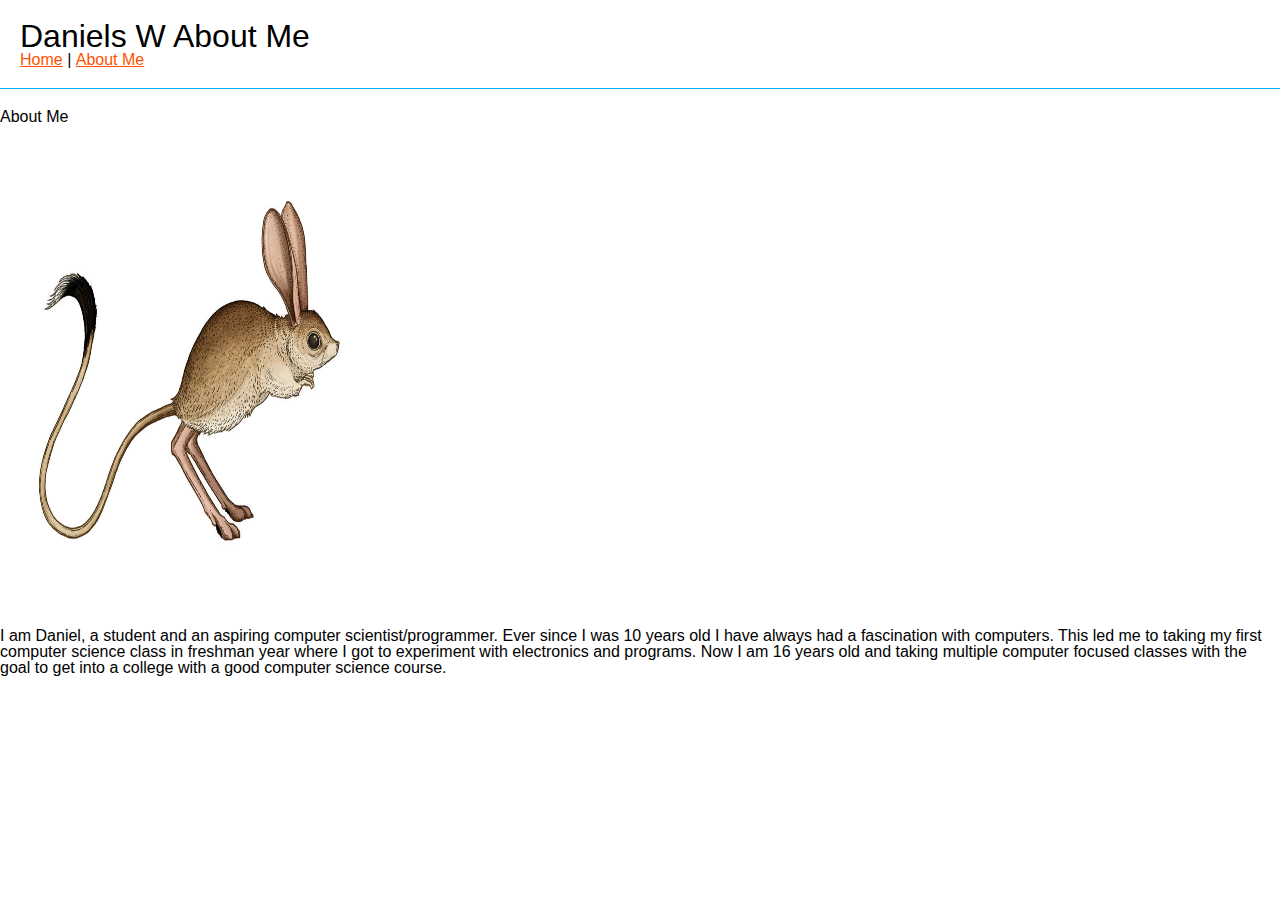
==== aboutme.html @ 75276792 "Add files via upload" ====
<!DOCTYPE html>
<html>

  <head>
    <meta charset="utf-8">
   <meta name="viewport" content="width=device-width">
    <title>Daniels W Site</title>
    <link href="reset.css" rel="stylesheet" type="text/css" />
   <link href="style.css" rel="stylesheet" type="text/css" />
   </head>
<body>
<header>
<h1>Daniels W About Me</h1>
<nav>
<ul>
<li><a href="index.html">Home</a></li>
<li>|</li>
<li><a href="aboutme.html">About Me</a></li>
</ul>
</nav>
</header>
<div id="aboutme">

<h2>About Me</h2>
<img src="img/Goofy Ah.jpg" alt="Daniel" 
  width="400" 
  height="500" />
<p>I am Daniel, a student and an aspiring computer scientist/programmer. Ever since I was 10 years old I have always had a fascination with computers. This led me to taking my first computer science class in freshman year where I got to experiment with electronics and programs. Now I am 16 years old and taking multiple computer focused classes with the goal to get into a college with a good computer science course.
</p>
</div>
</body>
</html>
  <body></body>
</html>
---- style.css ----
body {
font-family: sans-serif;
}

a {
color: rgb(255, 81, 0);
}

a:hover {
color: #00AEFF;
}

header {
margin-bottom: 20px;
padding: 20px;
border-bottom: 1px solid rgb(0, 174, 255);
}

header h1 {
font-size: 2em;
}

header nav ul li {
display: inline;
}

.clear {
clear: both;
}

.project {
margin-bottom: 20px;
padding-bottom: 10px;
border-bottom: 1px solid rgb(0, 174, 255);
}

.project img {
width: 250px;
float: left;
margin-right: 10px;
margin-bottom: 10px;
}

.project h2 {
font-size: 1.5em;
margin-bottom: 10px;
}
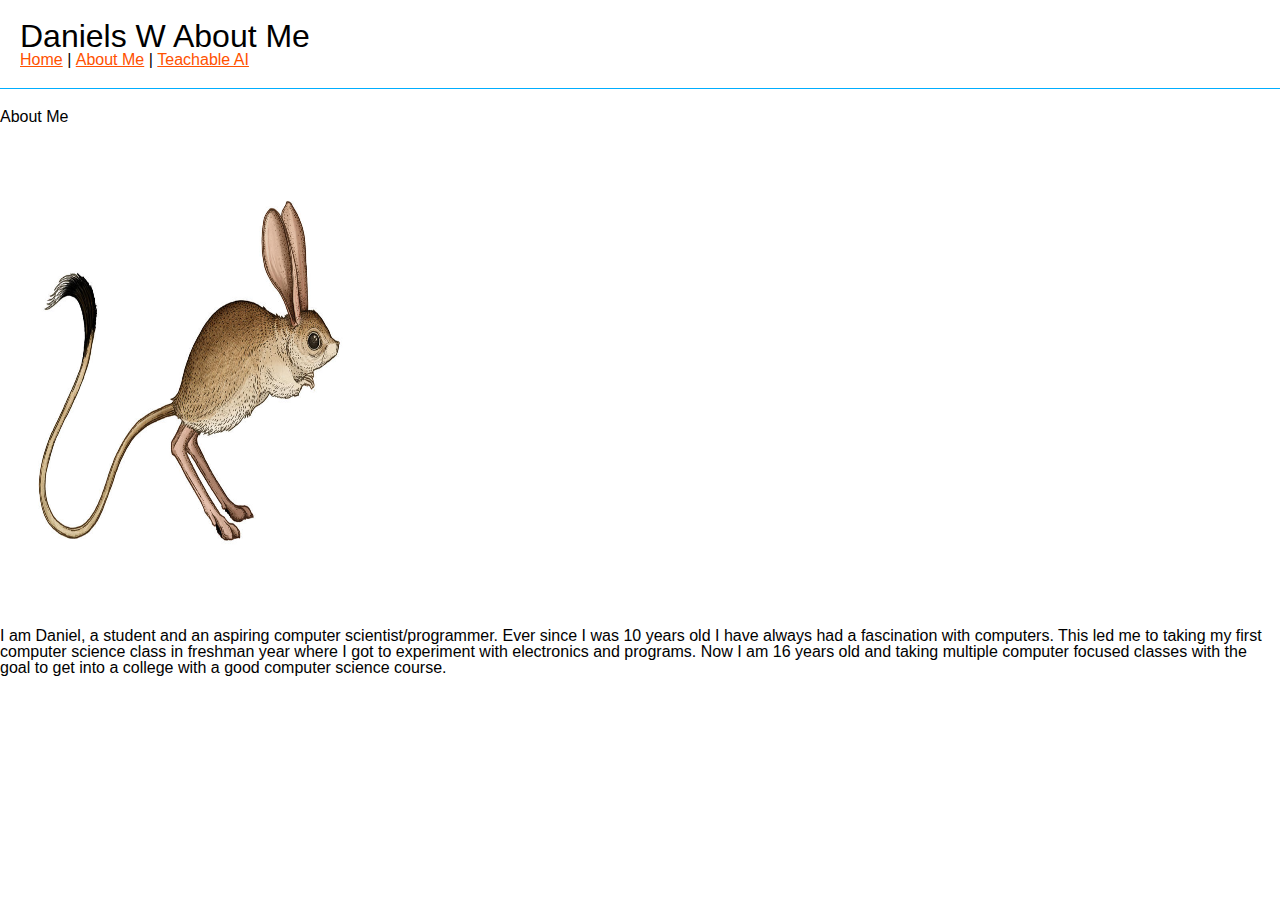
==== commit 4998d9e5: "Add files via upload" ====
--- a/aboutme.html
+++ b/aboutme.html
@@ -16,6 +16,8 @@
 <li><a href="index.html">Home</a></li>
 <li>|</li>
 <li><a href="aboutme.html">About Me</a></li>
+<li>|</li>
+  <li><a href="TeachableAi.html">Teachable AI</a></li>
 </ul>
 </nav>
 </header>
